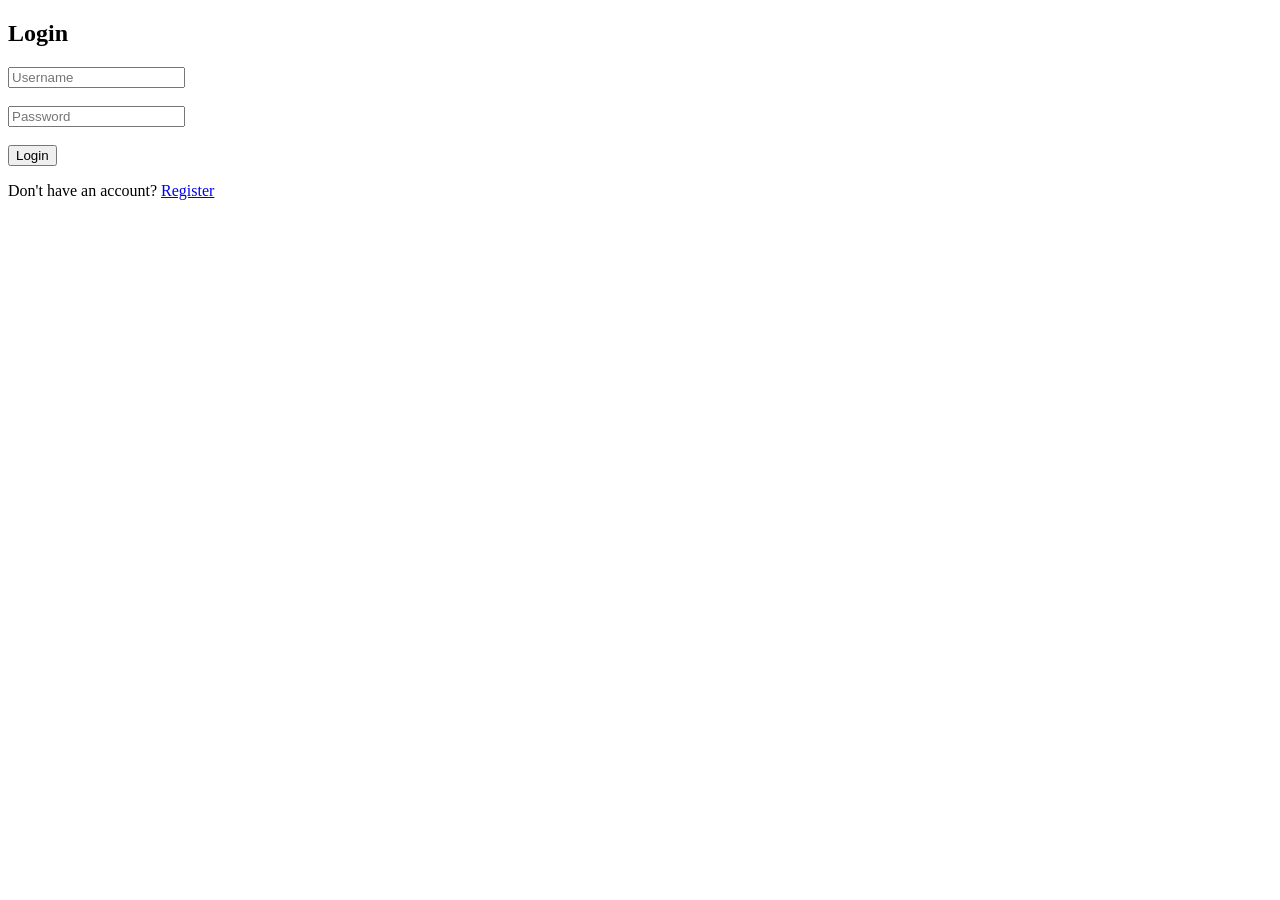
==== backend/templates/login.html @ bd0182e8 "Add files via upload" ====
<!DOCTYPE html>
<html>
<head>
    <title>Login</title>
    <link rel="stylesheet" href="{{ url_for('static', filename='style.css') }}">

</head>
<body>

<h2>Login</h2>

<form method="POST">
    <input type="text" name="username" placeholder="Username" required><br><br>
    <input type="password" name="password" placeholder="Password" required><br><br>
    <button type="submit">Login</button>
</form>

<p>Don't have an account? <a href="/register">Register</a></p>

</body>
</html>
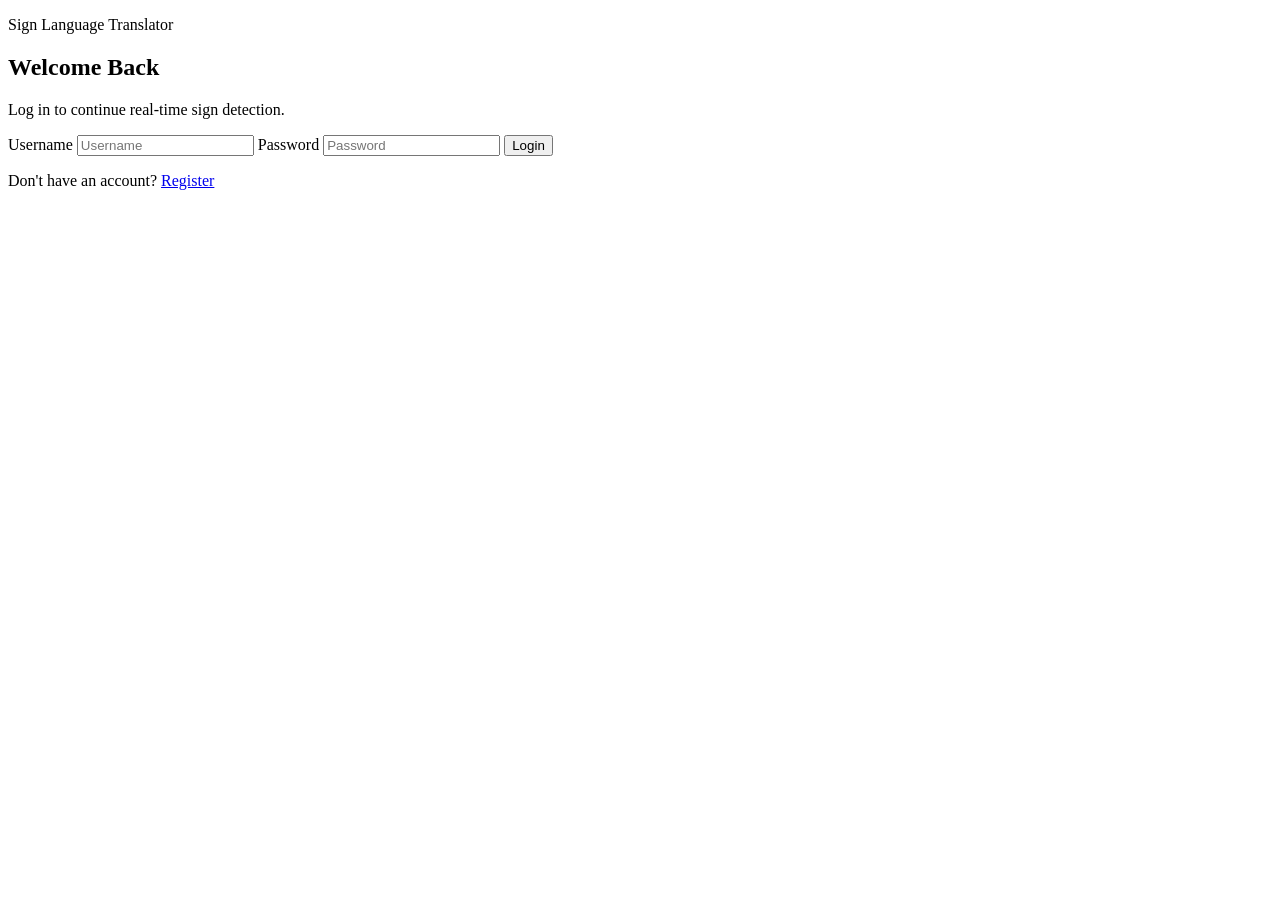
==== commit 9690ae9b: "Revamp login page layout and content" ====
--- a/backend/templates/login.html
+++ b/backend/templates/login.html
@@ -1,21 +1,33 @@
 <!DOCTYPE html>
 <html>
 <head>
-    <title>Login</title>
+    <meta charset="UTF-8">
+    <meta name="viewport" content="width=device-width, initial-scale=1.0">
+    <title>Login | Sign Language Translator</title>
     <link rel="stylesheet" href="{{ url_for('static', filename='style.css') }}">
 
 </head>
 <body>
 
-<h2>Login</h2>
+<main class="auth-shell">
+    <section class="auth-panel">
+        <p class="eyebrow">Sign Language Translator</p>
+        <h1>Welcome Back</h1>
+        <p class="subtitle">Log in to continue real-time sign detection.</p>
 
-<form method="POST">
-    <input type="text" name="username" placeholder="Username" required><br><br>
-    <input type="password" name="password" placeholder="Password" required><br><br>
-    <button type="submit">Login</button>
-</form>
+        <form method="POST" class="auth-form">
+            <label for="username">Username</label>
+            <input id="username" type="text" name="username" placeholder="Username" required>
 
-<p>Don't have an account? <a href="/register">Register</a></p>
+            <label for="password">Password</label>
+            <input id="password" type="password" name="password" placeholder="Password" required>
+
+            <button type="submit">Login</button>
+        </form>
+
+        <p class="auth-footnote">Don't have an account? <a href="/register">Register</a></p>
+    </section>
+</main>
 
 </body>
 </html>
